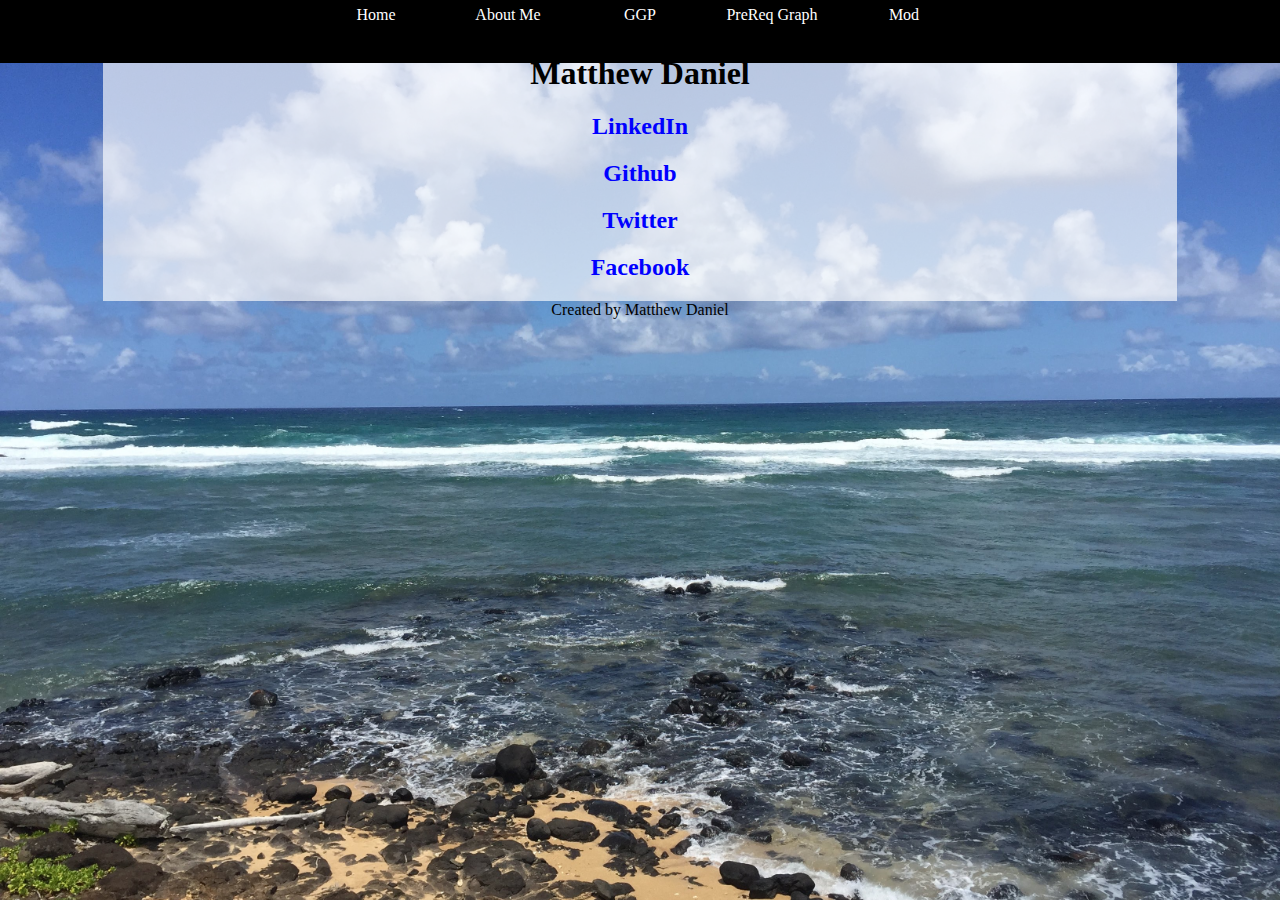
==== index.html @ f45c9341 "Changed General Game Player to GGP" ====
<?xml version="1.0" encoding="utf-8"?>
<!DOCTYPE html PUBLIC "-//W3C//DTD XHTML 1.0 Strict//EN"
        "http://www.w3.org/TR/xhtml1/DTD/xhtml1-strict.dtd">
<html xmlns="http://www.w3.org/1999/xhtml" xml:lang="en">
	<head>
		<title>Matthew Daniel</title>
		<link rel="stylesheet" href="style.css"/>
	</head>
	<body>
		<div class="navigationBar">
      <a href="index.html" class="navItem"> Home </a>
      <a href="later.html" class="navItem"> About Me </a>
      <a href="later.html" class="navItem"> GGP </a>
      <a href="later.html" class="navItem"> PreReq Graph </a>
			<a href="later.html" class="navItem"> Mod </a>
		</div>
		<div id="invisibody">
			<div id="maincontainer">
			<h1> Matthew Daniel </h1>
			<h2 class="homepageItems" id="linkedin"> <a href="https://www.linkedin.com/in/matthewdaniel21"> LinkedIn </a></h2>
			<h2 class="homepageItems" id="github"> <a href="https://github.com/mdanie2"> Github </a></h2>
      <h2 class="homepageItems" id="twitter"> <a href="https://twitter.com/MattDaniel1721"> Twitter </a></h2>
      <h2 class="homepageItems" id="facebook"> <a href="https://www.facebook.com/MattDaniel1721"> Facebook </a></h2>
			</div>
		</div>
	</body>
	<footer> Created by Matthew Daniel </footer>
</html>
---- style.css ----
body{
	font: Arial, sans-serif;
	background-image: url('images/hawaii.jpeg');
	background-size: 100%;
	/*background-repeat: no-repeat;*/
	background-attachment: fixed;
	text-align: center;
}

img{
	width: 100%;
	height: inherit;
}

a{
	text-decoration: none;
	color: blue;
}

.navigationBar{
	position: fixed;
	top: 0px;
	left: 0px;
	/*margin-left: -10px;*/
	width: 100%;
	height: 7%;
	background-color: black;
	z-index: 1; /*puts it in front of other elements*/
	font-color: white;
	display: inline-block;
}

.sections{
	height:auto;
	width: 100%;
}

.leftBig, .rightBig{
	width: 50%;
}

.leftSmall, .rightSmall{
	width: 49%;
}

.leftSmall, .rightSmall, .leftBig, .rightBig{
	display: inline-block;
	text-align: left;
	vertical-align: middle;
	margin-top: 30px;
}

a.navItem:hover{
	background-color: red;
}

.navItem{
	color: white;
	height: calc(100% - 6px);
	display: inline-block;
	width: 10%;
	padding-top: 6px;
}

.homepageItems{
	height: 20%;
}

#invisibody{
	height: 100%;
	width: 100%;
	display: flex;
	/*align-content: center; Center length wise. ---example---*/
	justify-content: center;
}

#minecraft{
	background-image: url('images/lightning.png');
}

#maincontainer{
	background-color: rgba(255,255,255, 0.65);
	height: 100%;
	width: 85%;
	padding-top: 2%;
}
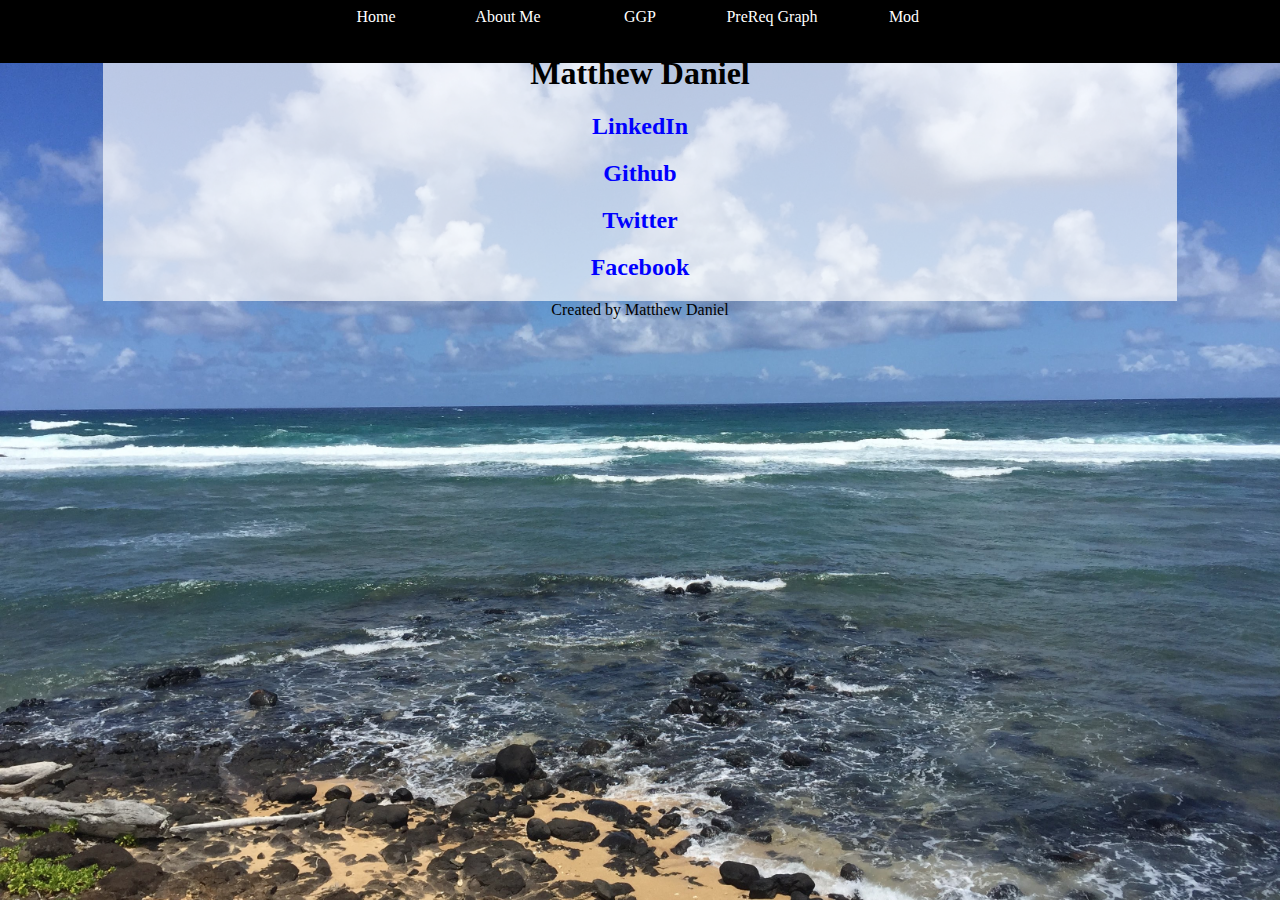
==== commit 412b6599: "Formatting chages" ====
--- a/index.html
+++ b/index.html
@@ -8,19 +8,19 @@
 	</head>
 	<body>
 		<div class="navigationBar">
-      <a href="index.html" class="navItem"> Home </a>
-      <a href="later.html" class="navItem"> About Me </a>
-      <a href="later.html" class="navItem"> GGP </a>
-      <a href="later.html" class="navItem"> PreReq Graph </a>
+            <a href="index.html" class="navItem"> Home </a>
+            <a href="later.html" class="navItem"> About Me </a>
+            <a href="later.html" class="navItem"> GGP </a>
+            <a href="later.html" class="navItem"> PreReq Graph </a>
 			<a href="later.html" class="navItem"> Mod </a>
 		</div>
 		<div id="invisibody">
 			<div id="maincontainer">
-			<h1> Matthew Daniel </h1>
-			<h2 class="homepageItems" id="linkedin"> <a href="https://www.linkedin.com/in/matthewdaniel21"> LinkedIn </a></h2>
-			<h2 class="homepageItems" id="github"> <a href="https://github.com/mdanie2"> Github </a></h2>
-      <h2 class="homepageItems" id="twitter"> <a href="https://twitter.com/MattDaniel1721"> Twitter </a></h2>
-      <h2 class="homepageItems" id="facebook"> <a href="https://www.facebook.com/MattDaniel1721"> Facebook </a></h2>
+                <h1> Matthew Daniel </h1>
+                <h2 class="homepageItems" id="linkedin"> <a href="https://www.linkedin.com/in/matthewdaniel21"> LinkedIn </a></h2>
+                <h2 class="homepageItems" id="github"> <a href="https://github.com/mdanie2"> Github </a></h2>
+                <h2 class="homepageItems" id="twitter"> <a href="https://twitter.com/MattDaniel1721"> Twitter </a></h2>
+                <h2 class="homepageItems" id="facebook"> <a href="https://www.facebook.com/MattDaniel1721"> Facebook </a></h2>
 			</div>
 		</div>
 	</body>
--- a/style.css
+++ b/style.css
@@ -21,11 +21,10 @@
 	position: fixed;
 	top: 0px;
 	left: 0px;
-	/*margin-left: -10px;*/
 	width: 100%;
 	height: 7%;
 	background-color: black;
-	z-index: 1; /*puts it in front of other elements*/
+	z-index: 1;
 	font-color: white;
 	display: inline-block;
 }
@@ -56,10 +55,10 @@
 
 .navItem{
 	color: white;
-	height: calc(100% - 6px);
+	height: calc(100% - 8px);
+	padding-top: 8px;
 	display: inline-block;
 	width: 10%;
-	padding-top: 6px;
 }
 
 .homepageItems{
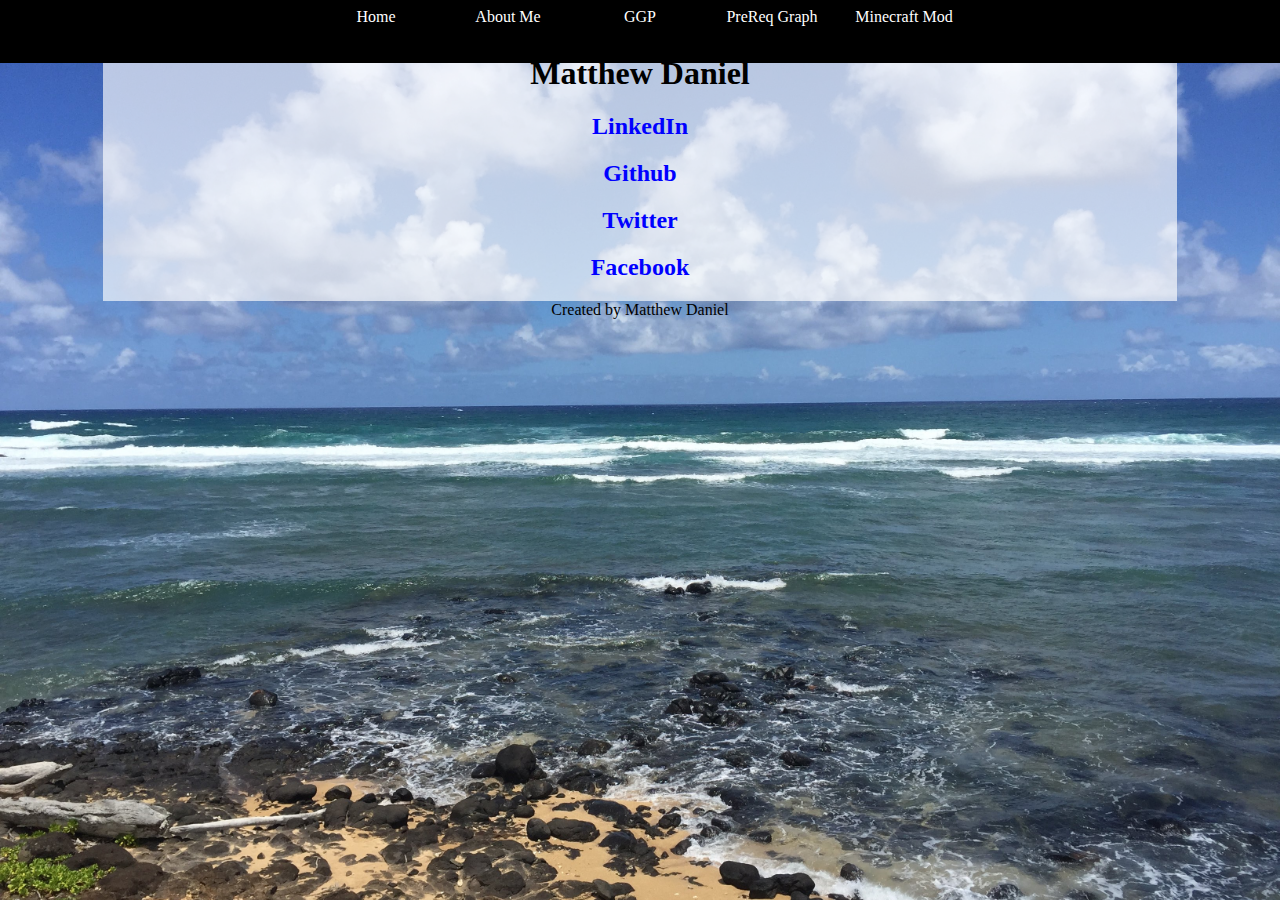
==== commit 8000d994: "Finished text changes to minecraft webpage. Style changes, primarily to minecraft webpage. Changed '" ====
--- a/index.html
+++ b/index.html
@@ -12,7 +12,7 @@
             <a href="later.html" class="navItem"> About Me </a>
             <a href="later.html" class="navItem"> GGP </a>
             <a href="later.html" class="navItem"> PreReq Graph </a>
-			<a href="later.html" class="navItem"> Mod </a>
+			<a href="minecraft.html" class="navItem"> Minecraft Mod </a>
 		</div>
 		<div id="invisibody">
 			<div id="maincontainer">
--- a/style.css
+++ b/style.css
@@ -1,8 +1,7 @@
 body{
-	font: Arial, sans-serif;
+	font-family: Times, serif;
 	background-image: url('images/hawaii.jpeg');
 	background-size: 100%;
-	/*background-repeat: no-repeat;*/
 	background-attachment: fixed;
 	text-align: center;
 }
@@ -15,6 +14,11 @@
 a{
 	text-decoration: none;
 	color: blue;
+}
+
+p{
+	font-size: 20px;
+	text-align: center;
 }
 
 .navigationBar{
@@ -31,15 +35,19 @@
 
 .sections{
 	height:auto;
-	width: 100%;
+	width: 99%;
 }
 
 .leftBig, .rightBig{
-	width: 50%;
+	width: 49%;
 }
 
 .leftSmall, .rightSmall{
 	width: 49%;
+}
+
+.leftSmall, .leftBig{
+	margin-left: 1%
 }
 
 .leftSmall, .rightSmall, .leftBig, .rightBig{
@@ -65,6 +73,10 @@
 	height: 20%;
 }
 
+.bold{
+	font-weight: bold;
+}
+
 #invisibody{
 	height: 100%;
 	width: 100%;
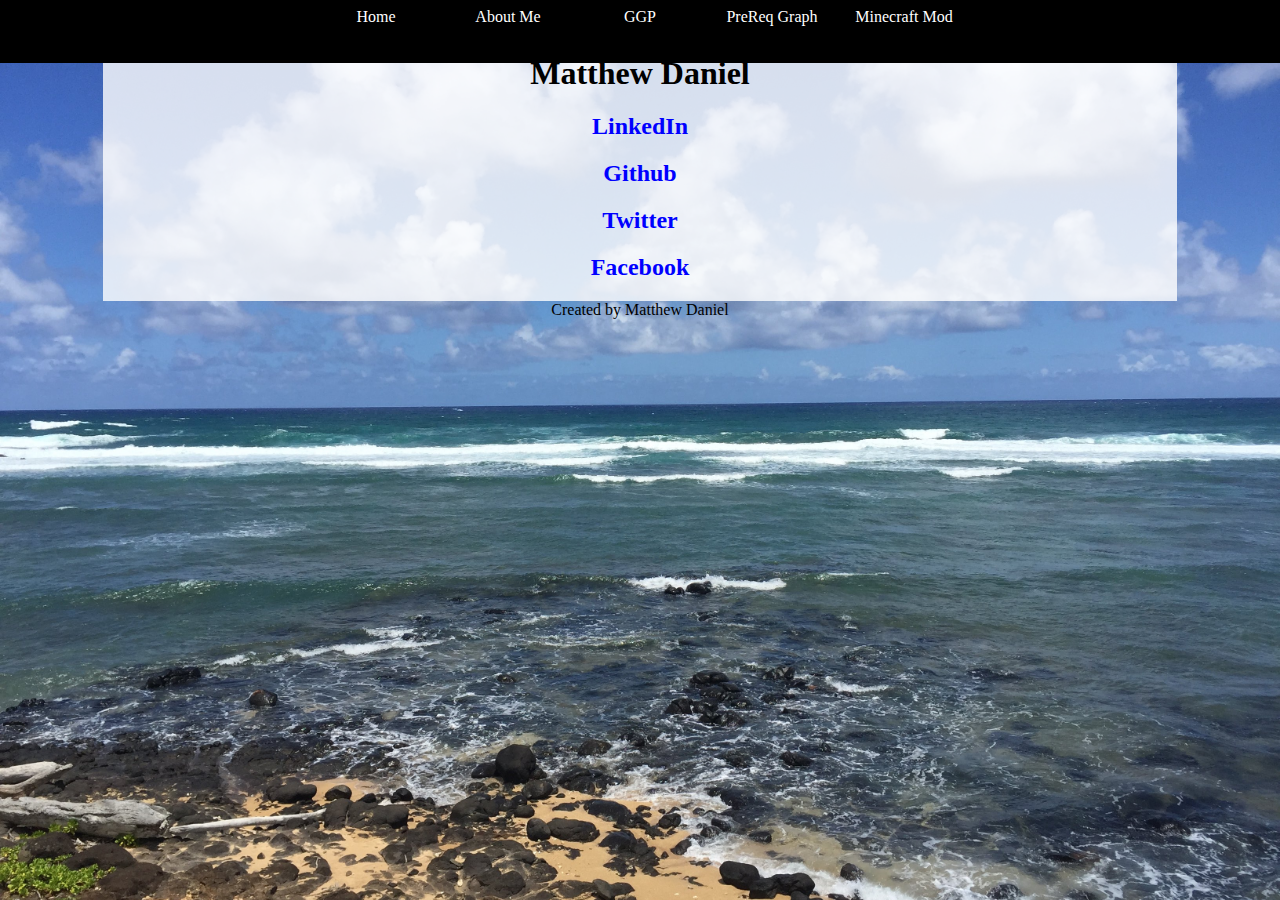
==== commit b4f64e1a: "Began updating About Me page" ====
--- a/index.html
+++ b/index.html
@@ -9,18 +9,26 @@
 	<body>
 		<div class="navigationBar">
             <a href="index.html" class="navItem"> Home </a>
-            <a href="later.html" class="navItem"> About Me </a>
-            <a href="later.html" class="navItem"> GGP </a>
+            <a href="about.html" class="navItem"> About Me </a>
+            <a href="ggp.html" class="navItem"> GGP </a>
             <a href="later.html" class="navItem"> PreReq Graph </a>
 			<a href="minecraft.html" class="navItem"> Minecraft Mod </a>
 		</div>
 		<div id="invisibody">
 			<div id="maincontainer">
                 <h1> Matthew Daniel </h1>
-                <h2 class="homepageItems" id="linkedin"> <a href="https://www.linkedin.com/in/matthewdaniel21"> LinkedIn </a></h2>
-                <h2 class="homepageItems" id="github"> <a href="https://github.com/mdanie2"> Github </a></h2>
-                <h2 class="homepageItems" id="twitter"> <a href="https://twitter.com/MattDaniel1721"> Twitter </a></h2>
-                <h2 class="homepageItems" id="facebook"> <a href="https://www.facebook.com/MattDaniel1721"> Facebook </a></h2>
+                <h2 class="homepageItems" id="linkedin">
+                    <a href="https://www.linkedin.com/in/matthewdaniel21" target="_blank"> LinkedIn </a>
+                </h2>
+                <h2 class="homepageItems" id="github">
+                    <a href="https://github.com/mdanie2" target="_blank"> Github </a>
+                </h2>
+                <h2 class="homepageItems" id="twitter">
+                    <a href="https://twitter.com/MattDaniel1721" target="_blank"> Twitter </a>
+                </h2>
+                <h2 class="homepageItems" id="facebook">
+                     <a href="https://www.facebook.com/MattDaniel1721" target="_blank"> Facebook </a>
+                </h2>
 			</div>
 		</div>
 	</body>
--- a/style.css
+++ b/style.css
@@ -90,7 +90,7 @@
 }
 
 #maincontainer{
-	background-color: rgba(255,255,255, 0.65);
+	background-color: rgba(255,255,255, 0.80);
 	height: 100%;
 	width: 85%;
 	padding-top: 2%;
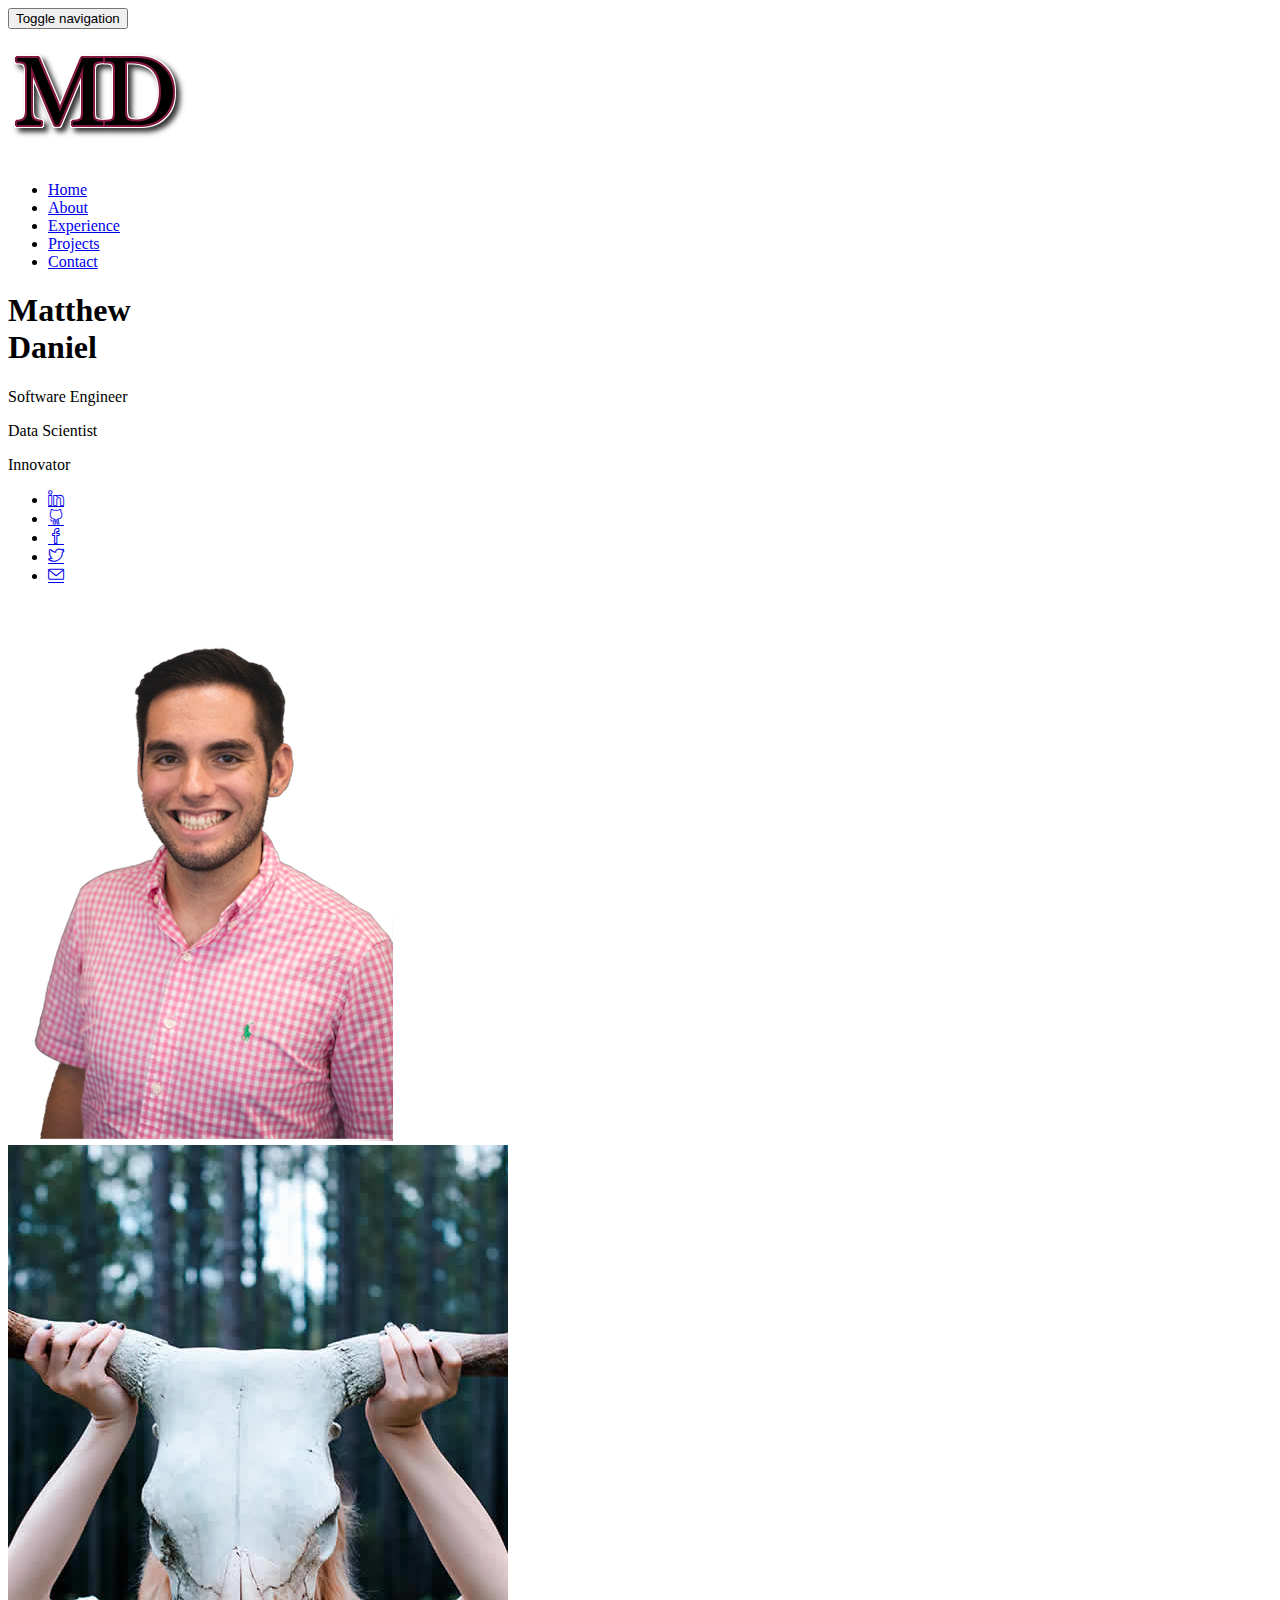
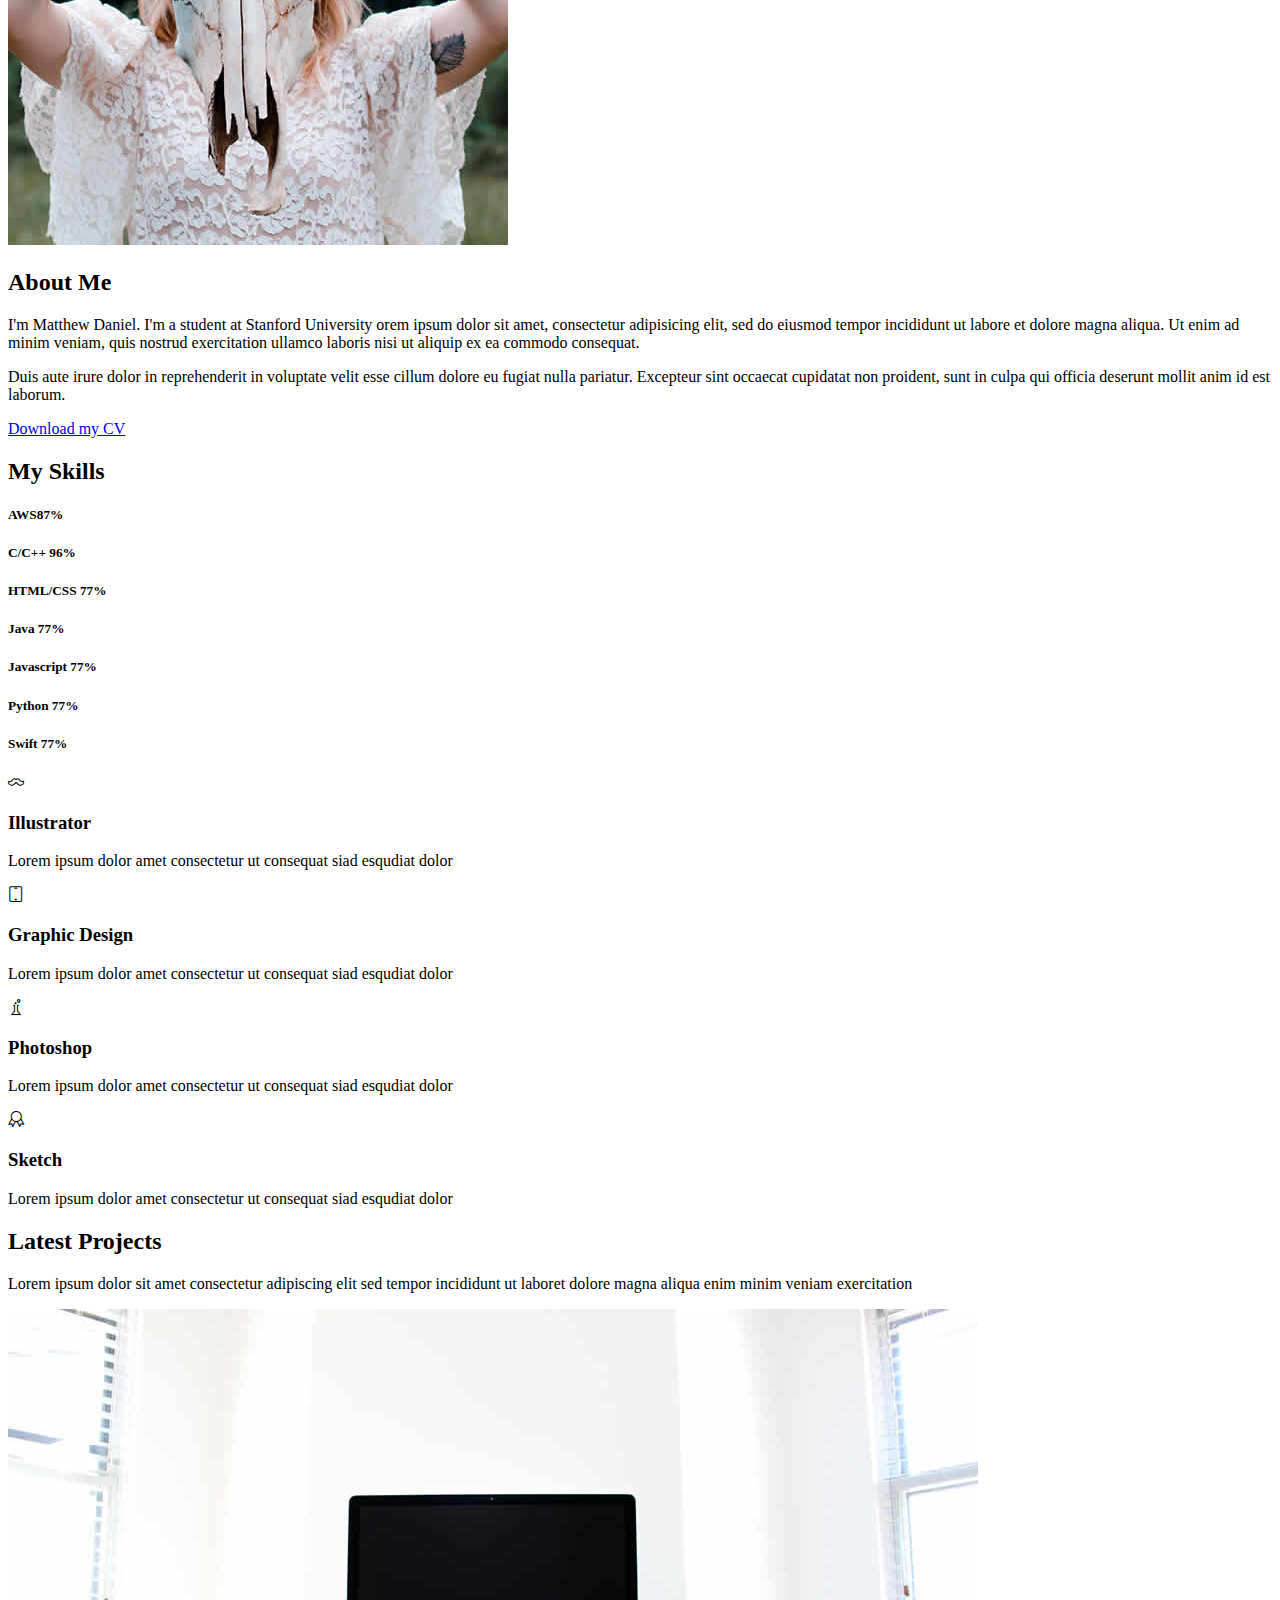
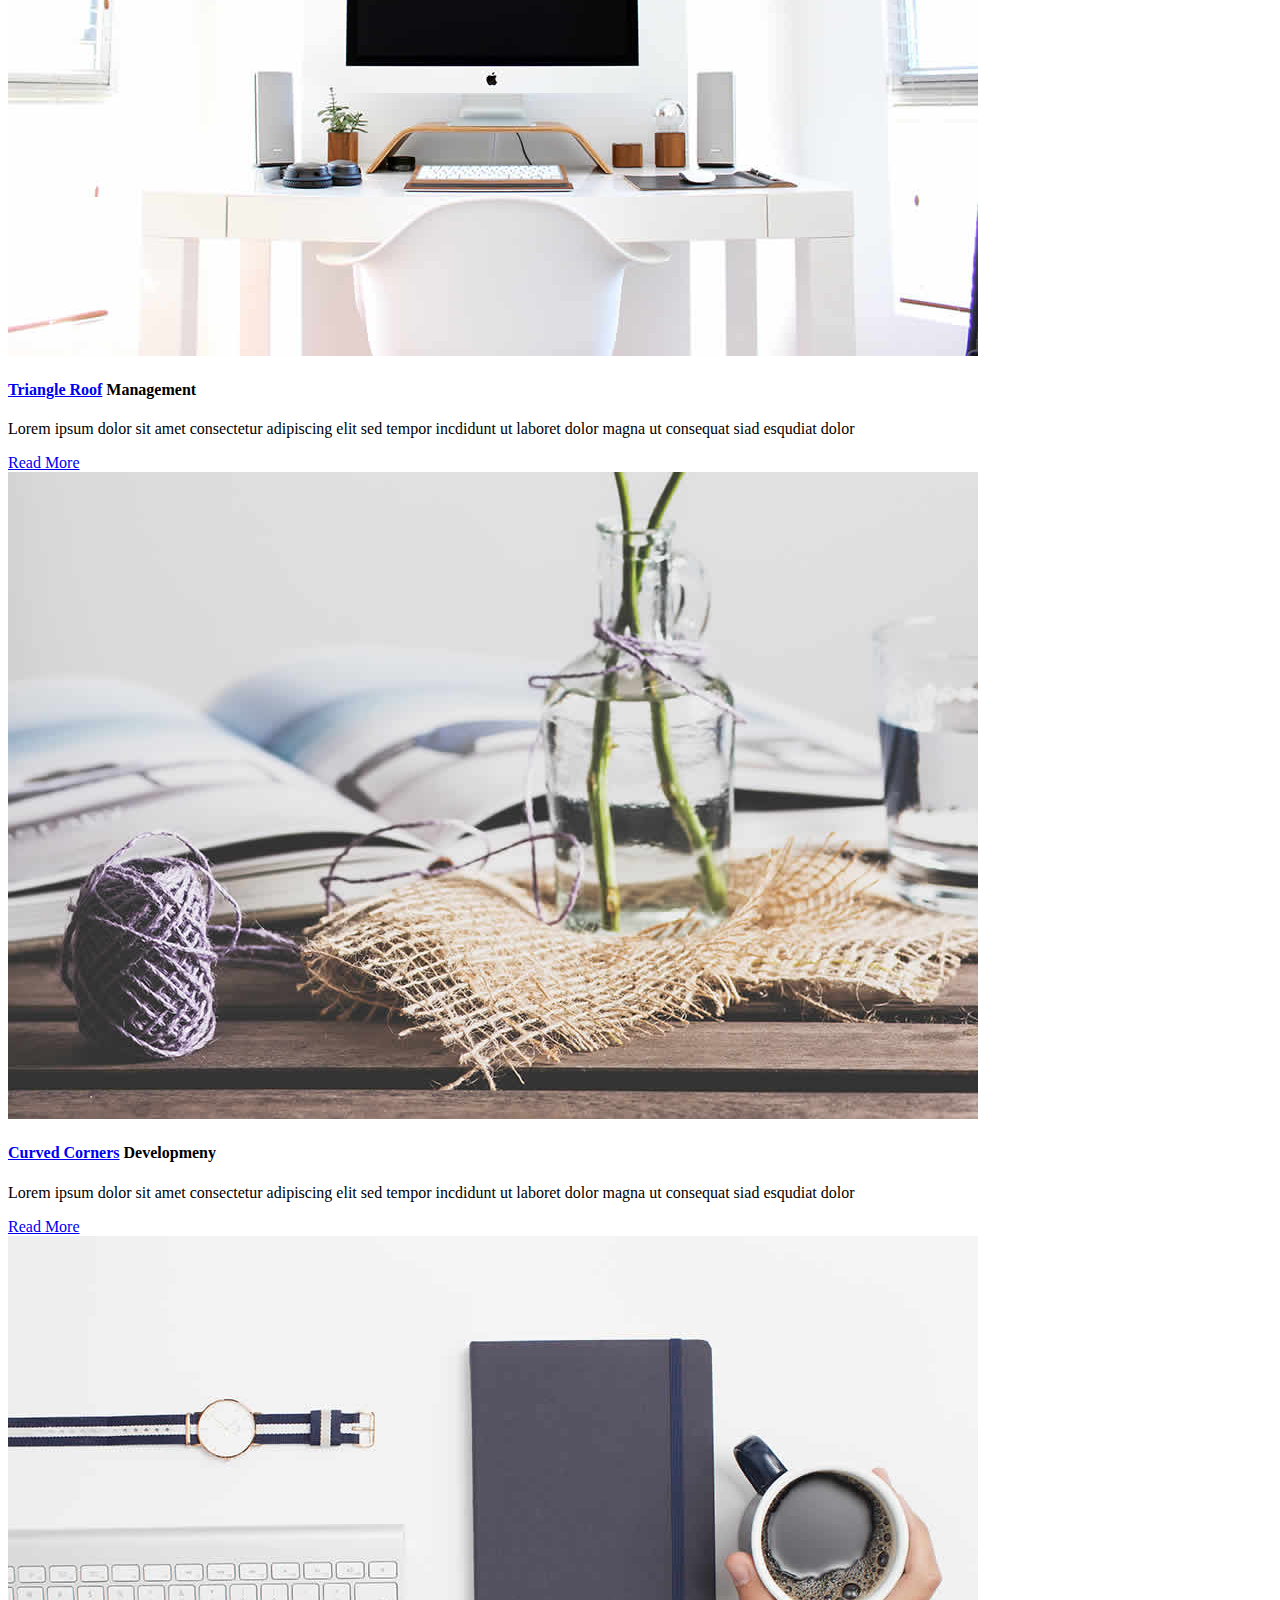
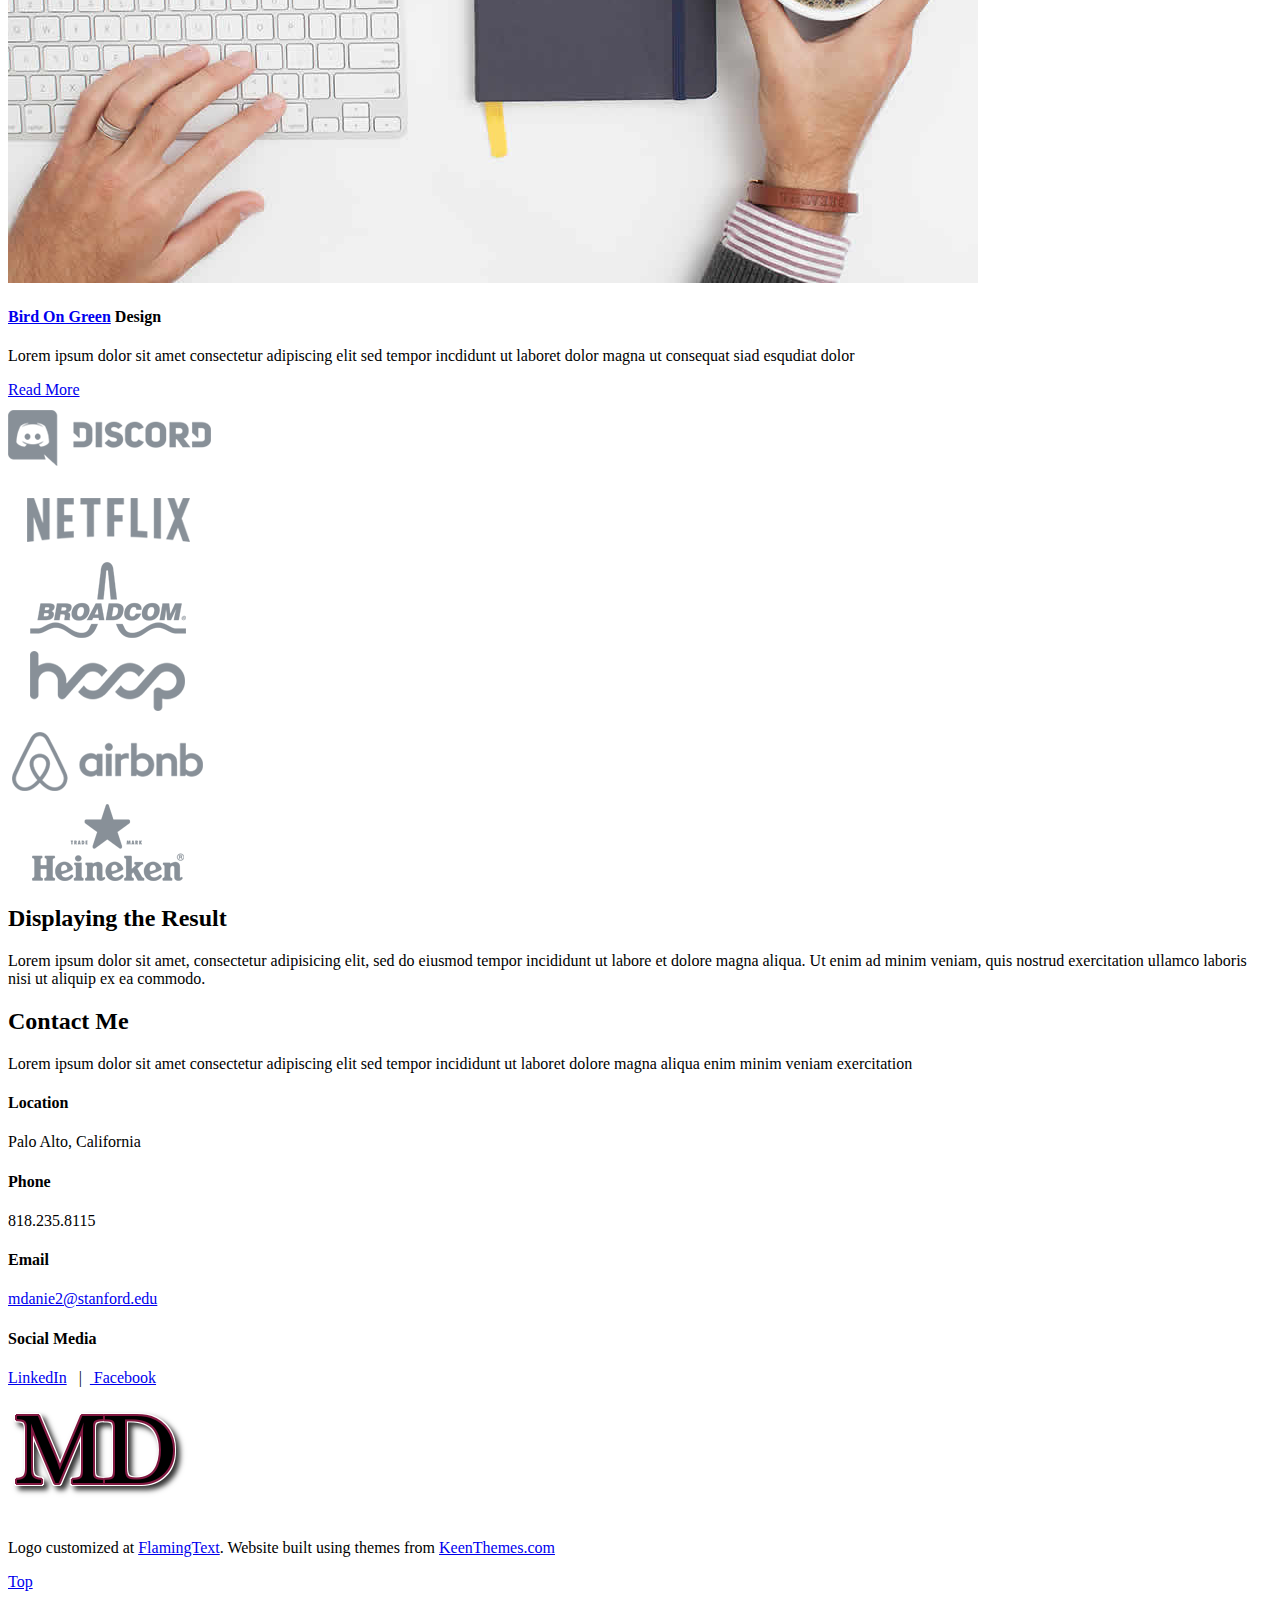
==== commit 9b8d536f: "Removed old html, css, and images. Updated style and layout of my webpage." ====
--- a/index.html
+++ b/index.html
@@ -1,36 +1,422 @@
-<?xml version="1.0" encoding="utf-8"?>
-<!DOCTYPE html PUBLIC "-//W3C//DTD XHTML 1.0 Strict//EN"
-        "http://www.w3.org/TR/xhtml1/DTD/xhtml1-strict.dtd">
-<html xmlns="http://www.w3.org/1999/xhtml" xml:lang="en">
-	<head>
-		<title>Matthew Daniel</title>
-		<link rel="stylesheet" href="style.css"/>
-	</head>
-	<body>
-		<div class="navigationBar">
-            <a href="index.html" class="navItem"> Home </a>
-            <a href="about.html" class="navItem"> About Me </a>
-            <a href="ggp.html" class="navItem"> GGP </a>
-            <a href="later.html" class="navItem"> PreReq Graph </a>
-			<a href="minecraft.html" class="navItem"> Minecraft Mod </a>
-		</div>
-		<div id="invisibody">
-			<div id="maincontainer">
-                <h1> Matthew Daniel </h1>
-                <h2 class="homepageItems" id="linkedin">
-                    <a href="https://www.linkedin.com/in/matthewdaniel21" target="_blank"> LinkedIn </a>
-                </h2>
-                <h2 class="homepageItems" id="github">
-                    <a href="https://github.com/mdanie2" target="_blank"> Github </a>
-                </h2>
-                <h2 class="homepageItems" id="twitter">
-                    <a href="https://twitter.com/MattDaniel1721" target="_blank"> Twitter </a>
-                </h2>
-                <h2 class="homepageItems" id="facebook">
-                     <a href="https://www.facebook.com/MattDaniel1721" target="_blank"> Facebook </a>
-                </h2>
-			</div>
-		</div>
-	</body>
-	<footer> Created by Matthew Daniel </footer>
-</html>
+<!DOCTYPE html>
+<!-- ==============================
+    Project:        Metronic "Acecv" Frontend Freebie - Responsive HTML Template Based On Twitter Bootstrap 3.3.4
+    Version:        1.0
+    Author:         KeenThemes
+    Primary use:    Corporate, Business Themes.
+    Email:          support@keenthemes.com
+    Follow:         http://www.twitter.com/keenthemes
+    Like:           http://www.facebook.com/keenthemes
+    Website:        http://www.keenthemes.com
+    Premium:        Premium Metronic Admin Theme: http://themeforest.net/item/metronic-responsive-admin-dashboard-template/4021469?ref=keenthemes
+================================== -->
+<html lang="en" class="no-js">
+    <!-- BEGIN HEAD -->
+    <head>
+        <meta charset="utf-8"/>
+        <title>Matthew Daniel</title>
+        <meta http-equiv="X-UA-Compatible" content="IE=edge">
+        <meta content="width=device-width, initial-scale=1" name="viewport"/>
+        <meta content="" name="description"/>
+        <meta content="" name="author"/>
+
+        <!-- GLOBAL MANDATORY STYLES -->
+        <link href="http://fonts.googleapis.com/css?family=Hind:300,400,500,600,700" rel="stylesheet" type="text/css">
+        <link href="vendor/simple-line-icons/css/simple-line-icons.css" rel="stylesheet" type="text/css"/>
+        <link href="vendor/bootstrap/css/bootstrap.min.css" rel="stylesheet" type="text/css"/>
+
+        <!-- PAGE LEVEL PLUGIN STYLES -->
+        <link href="css/animate.css" rel="stylesheet">
+        <link href="vendor/swiper/css/swiper.min.css" rel="stylesheet" type="text/css"/>
+
+        <!-- THEME STYLES -->
+        <link href="css/layout.min.css" rel="stylesheet" type="text/css"/>
+
+        <!-- Favicon -->
+        <link rel="shortcut icon" href="favicon.ico"/>
+    </head>
+    <!-- END HEAD -->
+
+    <!-- BODY -->
+    <body id="body" data-spy="scroll" data-target=".header">
+
+        <!--========== HEADER ==========-->
+        <header class="header navbar-fixed-top">
+            <!-- Navbar -->
+            <nav class="navbar" role="navigation">
+                <div class="container">
+                    <!-- Brand and toggle get grouped for better mobile display -->
+                    <div class="menu-container js_nav-item">
+                        <button type="button" class="navbar-toggle" data-toggle="collapse" data-target=".nav-collapse">
+                            <span class="sr-only">Toggle navigation</span>
+                            <span class="toggle-icon"></span>
+                        </button>
+
+                        <!-- Logo -->
+                        <div class="logo">
+                            <a class="logo-wrap" href="#body">
+                                <img class="logo-img" src="img/md.png" alt="Matthew Daniel">
+                            </a>
+                        </div>
+                        <!-- End Logo -->
+                    </div>
+
+                    <!-- Collect the nav links, forms, and other content for toggling -->
+                    <div class="collapse navbar-collapse nav-collapse">
+                        <div class="menu-container">
+                            <ul class="nav navbar-nav navbar-nav-right">
+                                <li class="js_nav-item nav-item"><a class="nav-item-child nav-item-hover" href="#body">Home</a></li>
+                                <li class="js_nav-item nav-item"><a class="nav-item-child nav-item-hover" href="#about">About</a></li>
+                                <li class="js_nav-item nav-item"><a class="nav-item-child nav-item-hover" href="#experience">Experience</a></li>
+                                <li class="js_nav-item nav-item"><a class="nav-item-child nav-item-hover" href="#Projects">Projects</a></li>
+                                <li class="js_nav-item nav-item"><a class="nav-item-child nav-item-hover" href="#contact">Contact</a></li>
+                            </ul>
+                        </div>
+                    </div>
+                    <!-- End Navbar Collapse -->
+                </div>
+            </nav>
+            <!-- Navbar -->
+        </header>
+        <!--========== END HEADER ==========-->
+
+        <!--========== SLIDER ==========-->
+        <div class="promo-block">
+            <div class="container">
+                <div class="row">
+                    <div class="col-sm-6 sm-margin-b-60">
+                        <div class="margin-b-30">
+                            <h1 class="promo-block-title">Matthew <br/> Daniel</h1>
+                            <p class="promo-block-text">Software Engineer</p>
+                            <p class="promo-block-text">Data Scientist</p>
+                            <p class="promo-block-text">Innovator</p>
+                        </div>
+                        <ul class="list-inline">
+                            <li><a href="https://www.linkedin.com/in/matthewdaniel21" target="_blank" rel="noopener" class="social-icons"><i class="icon-social-linkedin"></i></a></li>
+                            <li><a href="https://www.github.com/mdanie2" target="_blank" rel="noopener" class="social-icons"><i class="icon-social-github"></i></a></li>
+                            <li><a href="https://www.facebook.com/MattDaniel1721" target="_blank" rel="noopener" class="social-icons"><i class="icon-social-facebook"></i></a></li>
+                            <li><a href="https://twitter.com/MattDaniel1721" class="social-icons"><i class="icon-social-twitter"></i></a></li>
+                            <li><a href="mailto:mdanie2@stanford.edu" class="social-icons"><i class="icon-envelope"></i></a></li>
+                        </ul>
+                    </div>
+                    <div class="col-sm-6">
+                        <div class="promo-block-img-wrap">
+                            <img class="promo-block-img img-responsive" src="img/mockup/matt.png" align="Avatar">
+                        </div>
+                    </div>
+                </div>
+                <!--// end row -->
+            </div>
+        </div>
+        <!--========== SLIDER ==========-->
+
+        <!--========== PAGE LAYOUT ==========-->
+        <!-- About -->
+        <div id="about">
+            <div class="container content-lg">
+                <div class="row">
+                    <div class="col-sm-5 sm-margin-b-60">
+                        <img class="full-width img-responsive" src="img/500x700/01.jpg" alt="Image">
+                    </div>
+                    <div class="col-sm-7">
+                        <div class="section-seperator margin-b-50">
+                            <div class="margin-b-50">
+                                <div class="margin-b-30">
+                                    <h2>About Me</h2>
+                                    <p>I'm Matthew Daniel. I'm a student at Stanford University  orem ipsum dolor sit amet, consectetur adipisicing elit, sed do eiusmod tempor incididunt ut labore et dolore magna aliqua. Ut enim ad minim veniam, quis nostrud exercitation ullamco laboris nisi ut aliquip ex ea commodo consequat.</p>
+                                    <p>Duis aute irure dolor in reprehenderit in voluptate velit esse cillum dolore eu fugiat nulla pariatur. Excepteur sint occaecat cupidatat non proident, sunt in culpa qui officia deserunt mollit anim id est laborum.</p>
+                                </div>
+                                <a href="https://www.dropbox.com/s/tkn2at9droj9ue2/Resume.pdf?dl=1" rel="noopener" class="btn-theme btn-theme-md btn-default-bg text-uppercase">Download my CV</a>
+                            </div>
+                        </div>
+
+                        <h2>My Skills</h2>
+                        <!-- Progress Box -->
+                        <div class="progress-box">
+                            <h5>AWS<span class="color-heading pull-right">87%</span></h5>
+                            <div class="progress">
+                                <div class="progress-bar bg-color-base" role="progressbar" data-width="87"></div>
+                            </div>
+                        </div>
+                        <div class="progress-box">
+                            <h5>C/C++ <span class="color-heading pull-right">96%</span></h5>
+                            <div class="progress">
+                                <div class="progress-bar bg-color-base" role="progressbar" data-width="96"></div>
+                            </div>
+                        </div>
+                        <div class="progress-box">
+                            <h5>HTML/CSS <span class="color-heading pull-right">77%</span></h5>
+                            <div class="progress">
+                                <div class="progress-bar bg-color-base" role="progressbar" data-width="77"></div>
+                            </div>
+                        </div>
+                        <div class="progress-box">
+                            <h5>Java <span class="color-heading pull-right">77%</span></h5>
+                            <div class="progress">
+                                <div class="progress-bar bg-color-base" role="progressbar" data-width="77"></div>
+                            </div>
+                        </div>
+                        <div class="progress-box">
+                            <h5>Javascript <span class="color-heading pull-right">77%</span></h5>
+                            <div class="progress">
+                                <div class="progress-bar bg-color-base" role="progressbar" data-width="77"></div>
+                            </div>
+                        </div>
+                        <div class="progress-box">
+                            <h5>Python <span class="color-heading pull-right">77%</span></h5>
+                            <div class="progress">
+                                <div class="progress-bar bg-color-base" role="progressbar" data-width="77"></div>
+                            </div>
+                        </div>
+                        <div class="progress-box">
+                            <h5>Swift <span class="color-heading pull-right">77%</span></h5>
+                            <div class="progress">
+                                <div class="progress-bar bg-color-base" role="progressbar" data-width="77"></div>
+                            </div>
+                        </div>
+                        <!-- End Progress Box -->
+                    </div>
+                </div>
+                <!--// end row -->
+            </div>
+        </div>
+        <!-- End About -->
+
+        <!-- Experience -->
+        <div id="experience">
+            <div class="bg-color-sky-light" data-auto-height="true">
+                <div class="container content-lg">
+                    <div class="row row-space-2 margin-b-4">
+                        <div class="col-md-3 col-sm-6 md-margin-b-4">
+                            <div class="service" data-height="height">
+                                <div class="service-element">
+                                    <i class="service-icon icon-mustache"></i>
+                                </div>
+                                <div class="service-info">
+                                    <h3>Illustrator</h3>
+                                    <p class="margin-b-5">Lorem ipsum dolor amet consectetur ut consequat siad esqudiat dolor</p>
+                                </div>
+                                <a href="#" class="content-wrapper-link"></a>    
+                            </div>
+                        </div>
+                        <div class="col-md-3 col-sm-6 md-margin-b-4">
+                            <div class="service bg-color-base wow zoomIn" data-height="height" data-wow-duration=".3" data-wow-delay=".1s">
+                                <div class="service-element">
+                                    <i class="service-icon color-white icon-screen-tablet"></i>
+                                </div>
+                                <div class="service-info">
+                                    <h3 class="color-white">Graphic Design</h3>
+                                    <p class="color-white margin-b-5">Lorem ipsum dolor amet consectetur ut consequat siad esqudiat dolor</p>
+                                </div>
+                                <a href="#" class="content-wrapper-link"></a>    
+                            </div>
+                        </div>
+                        <div class="col-md-3 col-sm-6 sm-margin-b-4">
+                            <div class="service" data-height="height">
+                                <div class="service-element">
+                                    <i class="service-icon icon-chemistry"></i>
+                                </div>
+                                <div class="service-info">
+                                    <h3>Photoshop</h3>
+                                    <p class="margin-b-5">Lorem ipsum dolor amet consectetur ut consequat siad esqudiat dolor</p>
+                                </div>
+                                <a href="#" class="content-wrapper-link"></a>    
+                            </div>
+                        </div>
+                        <div class="col-md-3 col-sm-6">
+                            <div class="service" data-height="height">
+                                <div class="service-element">
+                                    <i class="service-icon icon-badge"></i>
+                                </div>
+                                <div class="service-info">
+                                    <h3>Sketch</h3>
+                                    <p class="margin-b-5">Lorem ipsum dolor amet consectetur ut consequat siad esqudiat dolor</p>
+                                </div>
+                                <a href="#" class="content-wrapper-link"></a>    
+                            </div>
+                        </div>
+                    </div>
+                    <!--// end row -->
+                </div>
+            </div>
+        </div>
+        <!-- End Experience -->
+
+        <!-- Projects -->
+        <div id="Projects">
+            <div class="container content-lg">
+                <div class="row margin-b-40">
+                    <div class="col-sm-6">
+                        <h2>Latest Projects</h2>
+                        <p>Lorem ipsum dolor sit amet consectetur adipiscing elit sed tempor incididunt ut laboret dolore magna aliqua enim minim veniam exercitation</p>
+                    </div>
+                </div>
+                <!--// end row -->
+
+                <div class="row">
+                    <!-- Latest Projects -->
+                    <div class="col-sm-4 sm-margin-b-50">
+                        <div class="margin-b-20">
+                            <div class="wow zoomIn" data-wow-duration=".3" data-wow-delay=".1s">
+                                <img class="img-responsive" src="img/970x647/01.jpg" alt="Latest Products Image">
+                            </div>
+                        </div>
+                        <h4><a href="#">Triangle Roof</a> <span class="text-uppercase margin-l-20">Management</span></h4>
+                        <p>Lorem ipsum dolor sit amet consectetur adipiscing elit sed tempor incdidunt ut laboret dolor magna ut consequat siad esqudiat dolor</p>
+                        <a class="link" href="#">Read More</a>
+                    </div>
+                    <!-- End Latest Projects -->
+
+                    <!-- Latest Projects -->
+                    <div class="col-sm-4 sm-margin-b-50">
+                        <div class="margin-b-20">
+                            <div class="wow zoomIn" data-wow-duration=".3" data-wow-delay=".1s">
+                                <img class="img-responsive" src="img/970x647/02.jpg" alt="Latest Products Image">
+                            </div>
+                        </div>
+                        <h4><a href="#">Curved Corners</a> <span class="text-uppercase margin-l-20">Developmeny</span></h4>
+                        <p>Lorem ipsum dolor sit amet consectetur adipiscing elit sed tempor incdidunt ut laboret dolor magna ut consequat siad esqudiat dolor</p>
+                        <a class="link" href="#">Read More</a>
+                    </div>
+                    <!-- End Latest Projects -->
+
+                    <!-- Latest Projects -->
+                    <div class="col-sm-4 sm-margin-b-50">
+                        <div class="margin-b-20">
+                            <div class="wow zoomIn" data-wow-duration=".3" data-wow-delay=".1s">
+                                <img class="img-responsive" src="img/970x647/03.jpg" alt="Latest Products Image">
+                            </div>
+                        </div>
+                        <h4><a href="#">Bird On Green</a> <span class="text-uppercase margin-l-20">Design</span></h4>
+                        <p>Lorem ipsum dolor sit amet consectetur adipiscing elit sed tempor incdidunt ut laboret dolor magna ut consequat siad esqudiat dolor</p>
+                        <a class="link" href="#">Read More</a>
+                    </div>
+                    <!-- End Latest Projects -->
+                </div>
+                <!--// end row -->
+            </div>
+        </div>
+        <!-- End Projects -->
+
+        <!-- Clients -->
+        <div class="bg-color-sky-light">
+            <div class="content-lg container">
+                <!-- Swiper Clients -->
+                <div class="swiper-slider swiper-clients">
+                    <!-- Swiper Wrapper -->
+                    <div class="swiper-wrapper">
+                        <div class="swiper-slide">
+                            <img class="swiper-clients-img" src="img/clients/01.png" alt="Clients Logo">
+                        </div>
+                        <div class="swiper-slide">
+                            <img class="swiper-clients-img" src="img/clients/02.png" alt="Clients Logo">
+                        </div>
+                        <div class="swiper-slide">
+                            <img class="swiper-clients-img" src="img/clients/03.png" alt="Clients Logo">
+                        </div>
+                        <div class="swiper-slide">
+                            <img class="swiper-clients-img" src="img/clients/04.png" alt="Clients Logo">
+                        </div>
+                        <div class="swiper-slide">
+                            <img class="swiper-clients-img" src="img/clients/05.png" alt="Clients Logo">
+                        </div>
+                        <div class="swiper-slide">
+                            <img class="swiper-clients-img" src="img/clients/06.png" alt="Clients Logo">
+                        </div>
+                    </div>
+                    <!-- End Swiper Wrapper -->
+                </div>
+                <!-- End Swiper Clients -->
+            </div>
+        </div>
+        <!-- End Clients -->
+
+        <!-- Promo Banner -->
+        <div class="promo-banner parallax-window" data-parallax="scroll" data-image-src="img/1920x1080/01.jpg">
+            <div class="container-sm content-lg">
+                <h2 class="promo-banner-title">Displaying the Result</h2>
+                <p class="promo-banner-text">Lorem ipsum dolor sit amet, consectetur adipisicing elit, sed do eiusmod tempor incididunt ut labore et dolore magna aliqua. Ut enim ad minim veniam, quis nostrud exercitation ullamco laboris nisi ut aliquip ex ea commodo.</p>
+            </div>
+        </div>
+        <!-- End Promo Banner -->
+            
+        <!-- Contact -->
+        <div id="contact">
+            <div class="bg-color-sky-light">
+                <div class="container content-lg">
+                    <div class="row margin-b-40">
+                        <div class="col-sm-6">
+                           <h2>Contact Me</h2>
+                            <p>Lorem ipsum dolor sit amet consectetur adipiscing elit sed tempor incididunt ut laboret dolore magna aliqua enim minim veniam exercitation</p>
+                        </div>
+                    </div>
+                    <!--// end row -->
+
+                    <div class="row">
+                        <div class="col-md-3 col-xs-6 md-margin-b-30">
+                            <h4>Location</h4>
+                            <a>Palo Alto, California</a>
+                        </div>
+                        <div class="col-md-3 col-xs-6 md-margin-b-30">
+                            <h4>Phone</h4>
+                            <a >818.235.8115</a>
+                        </div>
+                        <div class="col-md-3 col-xs-6">
+                            <h4>Email</h4>
+                            <a href="mailto:">mdanie2@stanford.edu</a>
+                        </div>
+                        <div class="col-md-3 col-xs-6">
+                            <h4>Social Media</h4>
+                            <a href="https://www.linkedin.com/in/matthewdaniel21" target="_blank" rel="noopener">LinkedIn</a> &nbsp; | &nbsp;<a href="https://www.facebook.com/MattDaniel1721" target="_blank" rel="noopener"> Facebook </a>
+                        </div>
+                    </div>
+                    <!--// end row -->
+                </div>
+            </div>
+        </div>
+        <!-- End Contact -->
+        <!--========== END PAGE LAYOUT ==========-->
+
+        <!--========== FOOTER ==========-->
+        <footer class="footer">
+            <div class="content container">
+                <div class="row">
+                    <a class="col-xs-6" href="#body">
+                        <img class="footer-logo" src="img/md.png" alt="Matthew Daniel">
+                    </a>
+                    <div class="col-xs-6 text-right sm-text-left">
+                        <p class="margin-b-0"> Logo customized at <a class="fweight-700" href="http://www4.flamingtext.com" target="_blank" rel="noopener">FlamingText</a>. Website built using themes from <a class="fweight-700" href="http://www.keenthemes.com/" target="_blank" rel="noopener">KeenThemes.com</a></p>
+                    </div>
+                </div>
+                <!--// end row -->
+            </div>
+        </footer>
+        <!--========== END FOOTER ==========-->
+
+        <!-- Back To Top -->
+        <a href="javascript:void(0);" class="js-back-to-top back-to-top">Top</a>
+
+        <!-- JAVASCRIPTS(Load javascripts at bottom, this will reduce page load time) -->
+        <!-- CORE PLUGINS -->
+        <script src="vendor/jquery.min.js" type="text/javascript"></script>
+        <script src="vendor/jquery-migrate.min.js" type="text/javascript"></script>
+        <script src="vendor/bootstrap/js/bootstrap.min.js" type="text/javascript"></script>
+
+        <!-- PAGE LEVEL PLUGINS -->
+        <script src="vendor/jquery.easing.js" type="text/javascript"></script>
+        <script src="vendor/jquery.back-to-top.js" type="text/javascript"></script>
+        <script src="vendor/jquery.smooth-scroll.js" type="text/javascript"></script>
+        <script src="vendor/jquery.wow.min.js" type="text/javascript"></script>
+        <script src="vendor/jquery.parallax.min.js" type="text/javascript"></script>
+        <script src="vendor/jquery.appear.js" type="text/javascript"></script>
+        <script src="vendor/swiper/js/swiper.jquery.min.js" type="text/javascript"></script>
+
+        <!-- PAGE LEVEL SCRIPTS -->
+        <script src="js/layout.min.js" type="text/javascript"></script>
+        <script src="js/components/progress-bar.min.js" type="text/javascript"></script>
+        <script src="js/components/swiper.min.js" type="text/javascript"></script>
+        <script src="js/components/wow.min.js" type="text/javascript"></script>
+
+    </body>
+    <!-- END BODY -->
+</html>--- a/vendor/simple-line-icons/css/simple-line-icons.css
+++ b/vendor/simple-line-icons/css/simple-line-icons.css
@@ -0,0 +1,766 @@
+@font-face {
+  font-family: 'simple-line-icons';
+  src: url('../fonts/Simple-Line-Icons.eot?v=2.3.2');
+  src: url('../fonts/Simple-Line-Icons.eot?v=2.3.2#iefix') format('embedded-opentype'), url('../fonts/Simple-Line-Icons.woff2?v=2.3.2') format('woff2'), url('../fonts/Simple-Line-Icons.ttf?v=2.3.2') format('truetype'), url('../fonts/Simple-Line-Icons.woff?v=2.3.2') format('woff'), url('../fonts/Simple-Line-Icons.svg?v=2.3.2#simple-line-icons') format('svg');
+  font-weight: normal;
+  font-style: normal;
+}
+/*
+ Use the following CSS code if you want to have a class per icon.
+ Instead of a list of all class selectors, you can use the generic [class*="icon-"] selector, but it's slower:
+*/
+.icon-user,
+.icon-people,
+.icon-user-female,
+.icon-user-follow,
+.icon-user-following,
+.icon-user-unfollow,
+.icon-login,
+.icon-logout,
+.icon-emotsmile,
+.icon-phone,
+.icon-call-end,
+.icon-call-in,
+.icon-call-out,
+.icon-map,
+.icon-location-pin,
+.icon-direction,
+.icon-directions,
+.icon-compass,
+.icon-layers,
+.icon-menu,
+.icon-list,
+.icon-options-vertical,
+.icon-options,
+.icon-arrow-down,
+.icon-arrow-left,
+.icon-arrow-right,
+.icon-arrow-up,
+.icon-arrow-up-circle,
+.icon-arrow-left-circle,
+.icon-arrow-right-circle,
+.icon-arrow-down-circle,
+.icon-check,
+.icon-clock,
+.icon-plus,
+.icon-minus,
+.icon-close,
+.icon-exclamation,
+.icon-organization,
+.icon-trophy,
+.icon-screen-smartphone,
+.icon-screen-desktop,
+.icon-plane,
+.icon-notebook,
+.icon-mustache,
+.icon-mouse,
+.icon-magnet,
+.icon-energy,
+.icon-disc,
+.icon-cursor,
+.icon-cursor-move,
+.icon-crop,
+.icon-chemistry,
+.icon-speedometer,
+.icon-shield,
+.icon-screen-tablet,
+.icon-magic-wand,
+.icon-hourglass,
+.icon-graduation,
+.icon-ghost,
+.icon-game-controller,
+.icon-fire,
+.icon-eyeglass,
+.icon-envelope-open,
+.icon-envelope-letter,
+.icon-bell,
+.icon-badge,
+.icon-anchor,
+.icon-wallet,
+.icon-vector,
+.icon-speech,
+.icon-puzzle,
+.icon-printer,
+.icon-present,
+.icon-playlist,
+.icon-pin,
+.icon-picture,
+.icon-handbag,
+.icon-globe-alt,
+.icon-globe,
+.icon-folder-alt,
+.icon-folder,
+.icon-film,
+.icon-feed,
+.icon-drop,
+.icon-drawer,
+.icon-docs,
+.icon-doc,
+.icon-diamond,
+.icon-cup,
+.icon-calculator,
+.icon-bubbles,
+.icon-briefcase,
+.icon-book-open,
+.icon-basket-loaded,
+.icon-basket,
+.icon-bag,
+.icon-action-undo,
+.icon-action-redo,
+.icon-wrench,
+.icon-umbrella,
+.icon-trash,
+.icon-tag,
+.icon-support,
+.icon-frame,
+.icon-size-fullscreen,
+.icon-size-actual,
+.icon-shuffle,
+.icon-share-alt,
+.icon-share,
+.icon-rocket,
+.icon-question,
+.icon-pie-chart,
+.icon-pencil,
+.icon-note,
+.icon-loop,
+.icon-home,
+.icon-grid,
+.icon-graph,
+.icon-microphone,
+.icon-music-tone-alt,
+.icon-music-tone,
+.icon-earphones-alt,
+.icon-earphones,
+.icon-equalizer,
+.icon-like,
+.icon-dislike,
+.icon-control-start,
+.icon-control-rewind,
+.icon-control-play,
+.icon-control-pause,
+.icon-control-forward,
+.icon-control-end,
+.icon-volume-1,
+.icon-volume-2,
+.icon-volume-off,
+.icon-calendar,
+.icon-bulb,
+.icon-chart,
+.icon-ban,
+.icon-bubble,
+.icon-camrecorder,
+.icon-camera,
+.icon-cloud-download,
+.icon-cloud-upload,
+.icon-envelope,
+.icon-eye,
+.icon-flag,
+.icon-heart,
+.icon-info,
+.icon-key,
+.icon-link,
+.icon-lock,
+.icon-lock-open,
+.icon-magnifier,
+.icon-magnifier-add,
+.icon-magnifier-remove,
+.icon-paper-clip,
+.icon-paper-plane,
+.icon-power,
+.icon-refresh,
+.icon-reload,
+.icon-settings,
+.icon-star,
+.icon-symbol-female,
+.icon-symbol-male,
+.icon-target,
+.icon-credit-card,
+.icon-paypal,
+.icon-social-tumblr,
+.icon-social-twitter,
+.icon-social-facebook,
+.icon-social-instagram,
+.icon-social-linkedin,
+.icon-social-pinterest,
+.icon-social-github,
+.icon-social-google,
+.icon-social-reddit,
+.icon-social-skype,
+.icon-social-dribbble,
+.icon-social-behance,
+.icon-social-foursqare,
+.icon-social-soundcloud,
+.icon-social-spotify,
+.icon-social-stumbleupon,
+.icon-social-youtube,
+.icon-social-dropbox {
+  font-family: 'simple-line-icons';
+  speak: none;
+  font-style: normal;
+  font-weight: normal;
+  font-variant: normal;
+  text-transform: none;
+  line-height: 1;
+  /* Better Font Rendering =========== */
+  -webkit-font-smoothing: antialiased;
+  -moz-osx-font-smoothing: grayscale;
+}
+.icon-user:before {
+  content: "\e005";
+}
+.icon-people:before {
+  content: "\e001";
+}
+.icon-user-female:before {
+  content: "\e000";
+}
+.icon-user-follow:before {
+  content: "\e002";
+}
+.icon-user-following:before {
+  content: "\e003";
+}
+.icon-user-unfollow:before {
+  content: "\e004";
+}
+.icon-login:before {
+  content: "\e066";
+}
+.icon-logout:before {
+  content: "\e065";
+}
+.icon-emotsmile:before {
+  content: "\e021";
+}
+.icon-phone:before {
+  content: "\e600";
+}
+.icon-call-end:before {
+  content: "\e048";
+}
+.icon-call-in:before {
+  content: "\e047";
+}
+.icon-call-out:before {
+  content: "\e046";
+}
+.icon-map:before {
+  content: "\e033";
+}
+.icon-location-pin:before {
+  content: "\e096";
+}
+.icon-direction:before {
+  content: "\e042";
+}
+.icon-directions:before {
+  content: "\e041";
+}
+.icon-compass:before {
+  content: "\e045";
+}
+.icon-layers:before {
+  content: "\e034";
+}
+.icon-menu:before {
+  content: "\e601";
+}
+.icon-list:before {
+  content: "\e067";
+}
+.icon-options-vertical:before {
+  content: "\e602";
+}
+.icon-options:before {
+  content: "\e603";
+}
+.icon-arrow-down:before {
+  content: "\e604";
+}
+.icon-arrow-left:before {
+  content: "\e605";
+}
+.icon-arrow-right:before {
+  content: "\e606";
+}
+.icon-arrow-up:before {
+  content: "\e607";
+}
+.icon-arrow-up-circle:before {
+  content: "\e078";
+}
+.icon-arrow-left-circle:before {
+  content: "\e07a";
+}
+.icon-arrow-right-circle:before {
+  content: "\e079";
+}
+.icon-arrow-down-circle:before {
+  content: "\e07b";
+}
+.icon-check:before {
+  content: "\e080";
+}
+.icon-clock:before {
+  content: "\e081";
+}
+.icon-plus:before {
+  content: "\e095";
+}
+.icon-minus:before {
+  content: "\e615";
+}
+.icon-close:before {
+  content: "\e082";
+}
+.icon-exclamation:before {
+  content: "\e617";
+}
+.icon-organization:before {
+  content: "\e616";
+}
+.icon-trophy:before {
+  content: "\e006";
+}
+.icon-screen-smartphone:before {
+  content: "\e010";
+}
+.icon-screen-desktop:before {
+  content: "\e011";
+}
+.icon-plane:before {
+  content: "\e012";
+}
+.icon-notebook:before {
+  content: "\e013";
+}
+.icon-mustache:before {
+  content: "\e014";
+}
+.icon-mouse:before {
+  content: "\e015";
+}
+.icon-magnet:before {
+  content: "\e016";
+}
+.icon-energy:before {
+  content: "\e020";
+}
+.icon-disc:before {
+  content: "\e022";
+}
+.icon-cursor:before {
+  content: "\e06e";
+}
+.icon-cursor-move:before {
+  content: "\e023";
+}
+.icon-crop:before {
+  content: "\e024";
+}
+.icon-chemistry:before {
+  content: "\e026";
+}
+.icon-speedometer:before {
+  content: "\e007";
+}
+.icon-shield:before {
+  content: "\e00e";
+}
+.icon-screen-tablet:before {
+  content: "\e00f";
+}
+.icon-magic-wand:before {
+  content: "\e017";
+}
+.icon-hourglass:before {
+  content: "\e018";
+}
+.icon-graduation:before {
+  content: "\e019";
+}
+.icon-ghost:before {
+  content: "\e01a";
+}
+.icon-game-controller:before {
+  content: "\e01b";
+}
+.icon-fire:before {
+  content: "\e01c";
+}
+.icon-eyeglass:before {
+  content: "\e01d";
+}
+.icon-envelope-open:before {
+  content: "\e01e";
+}
+.icon-envelope-letter:before {
+  content: "\e01f";
+}
+.icon-bell:before {
+  content: "\e027";
+}
+.icon-badge:before {
+  content: "\e028";
+}
+.icon-anchor:before {
+  content: "\e029";
+}
+.icon-wallet:before {
+  content: "\e02a";
+}
+.icon-vector:before {
+  content: "\e02b";
+}
+.icon-speech:before {
+  content: "\e02c";
+}
+.icon-puzzle:before {
+  content: "\e02d";
+}
+.icon-printer:before {
+  content: "\e02e";
+}
+.icon-present:before {
+  content: "\e02f";
+}
+.icon-playlist:before {
+  content: "\e030";
+}
+.icon-pin:before {
+  content: "\e031";
+}
+.icon-picture:before {
+  content: "\e032";
+}
+.icon-handbag:before {
+  content: "\e035";
+}
+.icon-globe-alt:before {
+  content: "\e036";
+}
+.icon-globe:before {
+  content: "\e037";
+}
+.icon-folder-alt:before {
+  content: "\e039";
+}
+.icon-folder:before {
+  content: "\e089";
+}
+.icon-film:before {
+  content: "\e03a";
+}
+.icon-feed:before {
+  content: "\e03b";
+}
+.icon-drop:before {
+  content: "\e03e";
+}
+.icon-drawer:before {
+  content: "\e03f";
+}
+.icon-docs:before {
+  content: "\e040";
+}
+.icon-doc:before {
+  content: "\e085";
+}
+.icon-diamond:before {
+  content: "\e043";
+}
+.icon-cup:before {
+  content: "\e044";
+}
+.icon-calculator:before {
+  content: "\e049";
+}
+.icon-bubbles:before {
+  content: "\e04a";
+}
+.icon-briefcase:before {
+  content: "\e04b";
+}
+.icon-book-open:before {
+  content: "\e04c";
+}
+.icon-basket-loaded:before {
+  content: "\e04d";
+}
+.icon-basket:before {
+  content: "\e04e";
+}
+.icon-bag:before {
+  content: "\e04f";
+}
+.icon-action-undo:before {
+  content: "\e050";
+}
+.icon-action-redo:before {
+  content: "\e051";
+}
+.icon-wrench:before {
+  content: "\e052";
+}
+.icon-umbrella:before {
+  content: "\e053";
+}
+.icon-trash:before {
+  content: "\e054";
+}
+.icon-tag:before {
+  content: "\e055";
+}
+.icon-support:before {
+  content: "\e056";
+}
+.icon-frame:before {
+  content: "\e038";
+}
+.icon-size-fullscreen:before {
+  content: "\e057";
+}
+.icon-size-actual:before {
+  content: "\e058";
+}
+.icon-shuffle:before {
+  content: "\e059";
+}
+.icon-share-alt:before {
+  content: "\e05a";
+}
+.icon-share:before {
+  content: "\e05b";
+}
+.icon-rocket:before {
+  content: "\e05c";
+}
+.icon-question:before {
+  content: "\e05d";
+}
+.icon-pie-chart:before {
+  content: "\e05e";
+}
+.icon-pencil:before {
+  content: "\e05f";
+}
+.icon-note:before {
+  content: "\e060";
+}
+.icon-loop:before {
+  content: "\e064";
+}
+.icon-home:before {
+  content: "\e069";
+}
+.icon-grid:before {
+  content: "\e06a";
+}
+.icon-graph:before {
+  content: "\e06b";
+}
+.icon-microphone:before {
+  content: "\e063";
+}
+.icon-music-tone-alt:before {
+  content: "\e061";
+}
+.icon-music-tone:before {
+  content: "\e062";
+}
+.icon-earphones-alt:before {
+  content: "\e03c";
+}
+.icon-earphones:before {
+  content: "\e03d";
+}
+.icon-equalizer:before {
+  content: "\e06c";
+}
+.icon-like:before {
+  content: "\e068";
+}
+.icon-dislike:before {
+  content: "\e06d";
+}
+.icon-control-start:before {
+  content: "\e06f";
+}
+.icon-control-rewind:before {
+  content: "\e070";
+}
+.icon-control-play:before {
+  content: "\e071";
+}
+.icon-control-pause:before {
+  content: "\e072";
+}
+.icon-control-forward:before {
+  content: "\e073";
+}
+.icon-control-end:before {
+  content: "\e074";
+}
+.icon-volume-1:before {
+  content: "\e09f";
+}
+.icon-volume-2:before {
+  content: "\e0a0";
+}
+.icon-volume-off:before {
+  content: "\e0a1";
+}
+.icon-calendar:before {
+  content: "\e075";
+}
+.icon-bulb:before {
+  content: "\e076";
+}
+.icon-chart:before {
+  content: "\e077";
+}
+.icon-ban:before {
+  content: "\e07c";
+}
+.icon-bubble:before {
+  content: "\e07d";
+}
+.icon-camrecorder:before {
+  content: "\e07e";
+}
+.icon-camera:before {
+  content: "\e07f";
+}
+.icon-cloud-download:before {
+  content: "\e083";
+}
+.icon-cloud-upload:before {
+  content: "\e084";
+}
+.icon-envelope:before {
+  content: "\e086";
+}
+.icon-eye:before {
+  content: "\e087";
+}
+.icon-flag:before {
+  content: "\e088";
+}
+.icon-heart:before {
+  content: "\e08a";
+}
+.icon-info:before {
+  content: "\e08b";
+}
+.icon-key:before {
+  content: "\e08c";
+}
+.icon-link:before {
+  content: "\e08d";
+}
+.icon-lock:before {
+  content: "\e08e";
+}
+.icon-lock-open:before {
+  content: "\e08f";
+}
+.icon-magnifier:before {
+  content: "\e090";
+}
+.icon-magnifier-add:before {
+  content: "\e091";
+}
+.icon-magnifier-remove:before {
+  content: "\e092";
+}
+.icon-paper-clip:before {
+  content: "\e093";
+}
+.icon-paper-plane:before {
+  content: "\e094";
+}
+.icon-power:before {
+  content: "\e097";
+}
+.icon-refresh:before {
+  content: "\e098";
+}
+.icon-reload:before {
+  content: "\e099";
+}
+.icon-settings:before {
+  content: "\e09a";
+}
+.icon-star:before {
+  content: "\e09b";
+}
+.icon-symbol-female:before {
+  content: "\e09c";
+}
+.icon-symbol-male:before {
+  content: "\e09d";
+}
+.icon-target:before {
+  content: "\e09e";
+}
+.icon-credit-card:before {
+  content: "\e025";
+}
+.icon-paypal:before {
+  content: "\e608";
+}
+.icon-social-tumblr:before {
+  content: "\e00a";
+}
+.icon-social-twitter:before {
+  content: "\e009";
+}
+.icon-social-facebook:before {
+  content: "\e00b";
+}
+.icon-social-instagram:before {
+  content: "\e609";
+}
+.icon-social-linkedin:before {
+  content: "\e60a";
+}
+.icon-social-pinterest:before {
+  content: "\e60b";
+}
+.icon-social-github:before {
+  content: "\e60c";
+}
+.icon-social-google:before {
+  content: "\e60d";
+}
+.icon-social-reddit:before {
+  content: "\e60e";
+}
+.icon-social-skype:before {
+  content: "\e60f";
+}
+.icon-social-dribbble:before {
+  content: "\e00d";
+}
+.icon-social-behance:before {
+  content: "\e610";
+}
+.icon-social-foursqare:before {
+  content: "\e611";
+}
+.icon-social-soundcloud:before {
+  content: "\e612";
+}
+.icon-social-spotify:before {
+  content: "\e613";
+}
+.icon-social-stumbleupon:before {
+  content: "\e614";
+}
+.icon-social-youtube:before {
+  content: "\e008";
+}
+.icon-social-dropbox:before {
+  content: "\e00c";
+}
